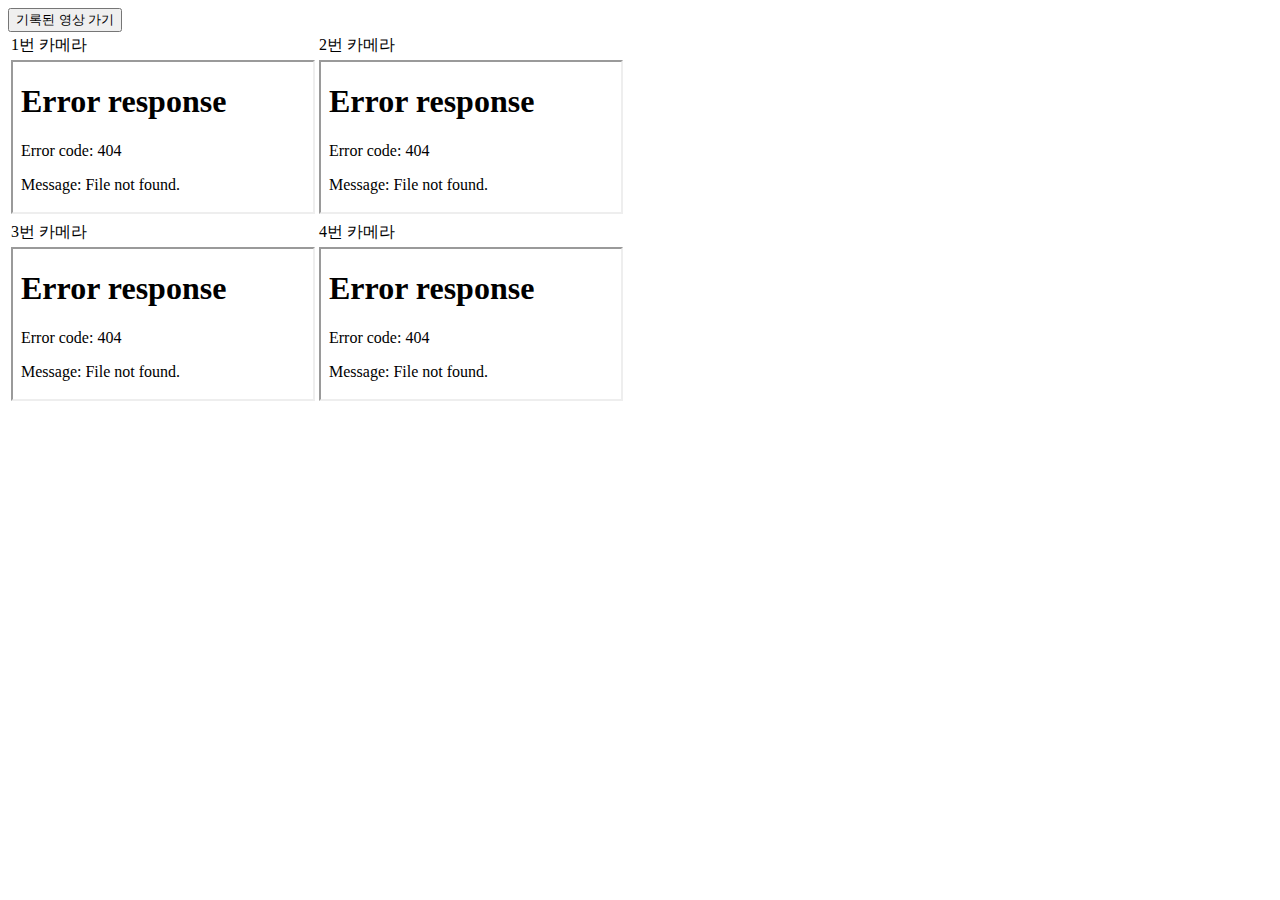
==== templates/index.html @ ca3252c2 "Remove Graduation-work from staging area" ====
<!DOCTYPE html>
<html lang="kr">
<head>
    <meta charset="UTF-8">
    <meta name="viewport" content="width=device-width, initial-scale=1.0">
    <title>실시간 비디오 스트리밍</title>
    <link rel="stylesheet" href="css/index.css"> <!-- CSS 경로 -->
</head>
<body>
    <nav>
        <button id="navigateButton">기록된 영상 가기</button>
    </nav>
    <table class="video-table">
        <tr>
            <td>1번 카메라</td>
            <td>2번 카메라</td>
        </tr>
        <tr>
            <td><iframe class="video-frame" src="video_stream_1_url"></iframe></td>
            <td><iframe class="video-frame" src="video_stream_2_url"></iframe></td>
        </tr>
        <tr>
            <td>3번 카메라</td>
            <td>4번 카메라</td>
        </tr>
        <tr>
            <td><iframe class="video-frame" src="video_stream_3_url"></iframe></td>
            <td><iframe class="video-frame" src="video_stream_4_url"></iframe></td>
        </tr>
    </table>
    <script src="js/index.js"></script> <!-- JS 경로 -->
</body>

</html>
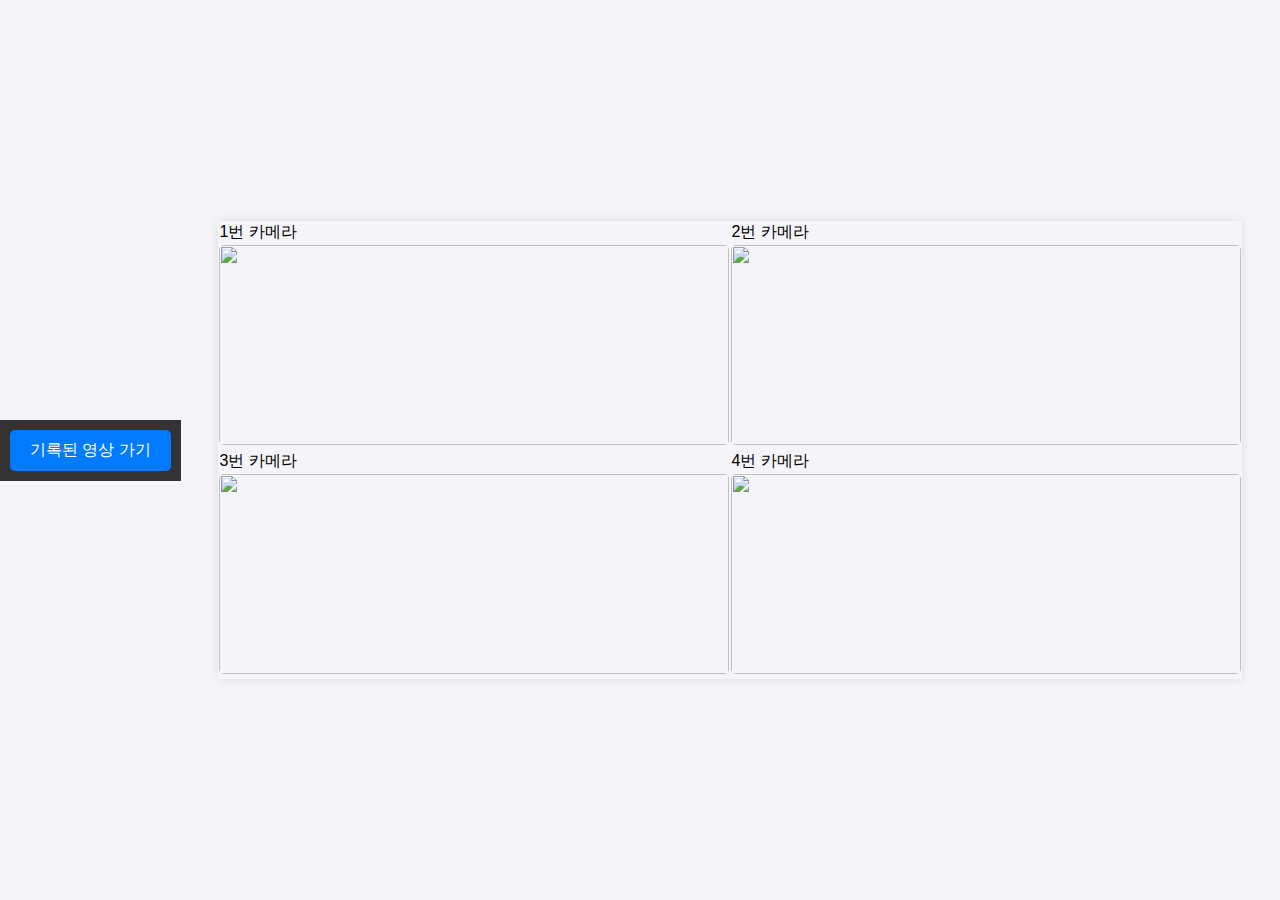
==== commit 288db4fd: "파일 구조 재설정 및 코드 수정" ====
--- a/templates/index.html
+++ b/templates/index.html
@@ -4,31 +4,43 @@
     <meta charset="UTF-8">
     <meta name="viewport" content="width=device-width, initial-scale=1.0">
     <title>실시간 비디오 스트리밍</title>
-    <link rel="stylesheet" href="css/index.css"> <!-- CSS 경로 -->
+    <!-- 외부 CSS 파일 불러오기 -->
+    <link rel="stylesheet" href="/static/css/index.css">
 </head>
 <body>
+    <!-- 네비게이션 바 -->
     <nav>
         <button id="navigateButton">기록된 영상 가기</button>
     </nav>
+    <!-- 비디오 테이블 -->
     <table class="video-table">
         <tr>
             <td>1번 카메라</td>
             <td>2번 카메라</td>
         </tr>
         <tr>
-            <td><iframe class="video-frame" src="video_stream_1_url"></iframe></td>
-            <td><iframe class="video-frame" src="video_stream_2_url"></iframe></td>
+            <td>
+                <!-- Flask 스트림을 표시 -->
+                <img src="/video_feed?camera_id=0" class="video-frame">
+            </td>
+            <td>
+                <img src="/video_feed?camera_id=1" class="video-frame">
+            </td>
         </tr>
         <tr>
             <td>3번 카메라</td>
             <td>4번 카메라</td>
         </tr>
         <tr>
-            <td><iframe class="video-frame" src="video_stream_3_url"></iframe></td>
-            <td><iframe class="video-frame" src="video_stream_4_url"></iframe></td>
+            <td>
+                <img src="/video_feed?camera_id=2" class="video-frame">
+            </td>
+            <td>
+                <img src="/video_feed?camera_id=3" class="video-frame">
+            </td>
         </tr>
     </table>
-    <script src="js/index.js"></script> <!-- JS 경로 -->
+    <!-- 외부 JavaScript 파일 불러오기 -->
+    <script src="/static/js/index.js"></script>
 </body>
-
 </html>
--- a/static/css/index.css
+++ b/static/css/index.css
@@ -0,0 +1,46 @@
+body {
+    font-family: Arial, sans-serif;
+    margin: 0;
+    padding: 0;
+    background-color: #f4f4f9;
+    display: flex;
+    justify-content: center;
+    align-items: center;
+    height: 100vh;
+}
+
+nav {
+    background-color: #333;
+    color: white;
+    padding: 10px;
+    text-align: center;
+}
+
+.video-table {
+    width: 80%; /* 테이블 크기를 전체의 80%로 설정 */
+    margin: auto;
+    border-collapse: collapse;
+    box-shadow: 0 0 10px rgba(0, 0, 0, 0.1);
+}
+
+.video-frame {
+    width: 100%;
+    height: 200px;
+    border: none;
+    border-radius: 5px;
+}
+
+nav button {
+    background-color: #007bff;
+    color: white;
+    border: none;
+    padding: 10px 20px;
+    cursor: pointer;
+    font-size: 16px;
+    border-radius: 5px;
+    transition: background-color 0.3s;
+}
+
+nav button:hover {
+    background-color: #0056b3;
+}
